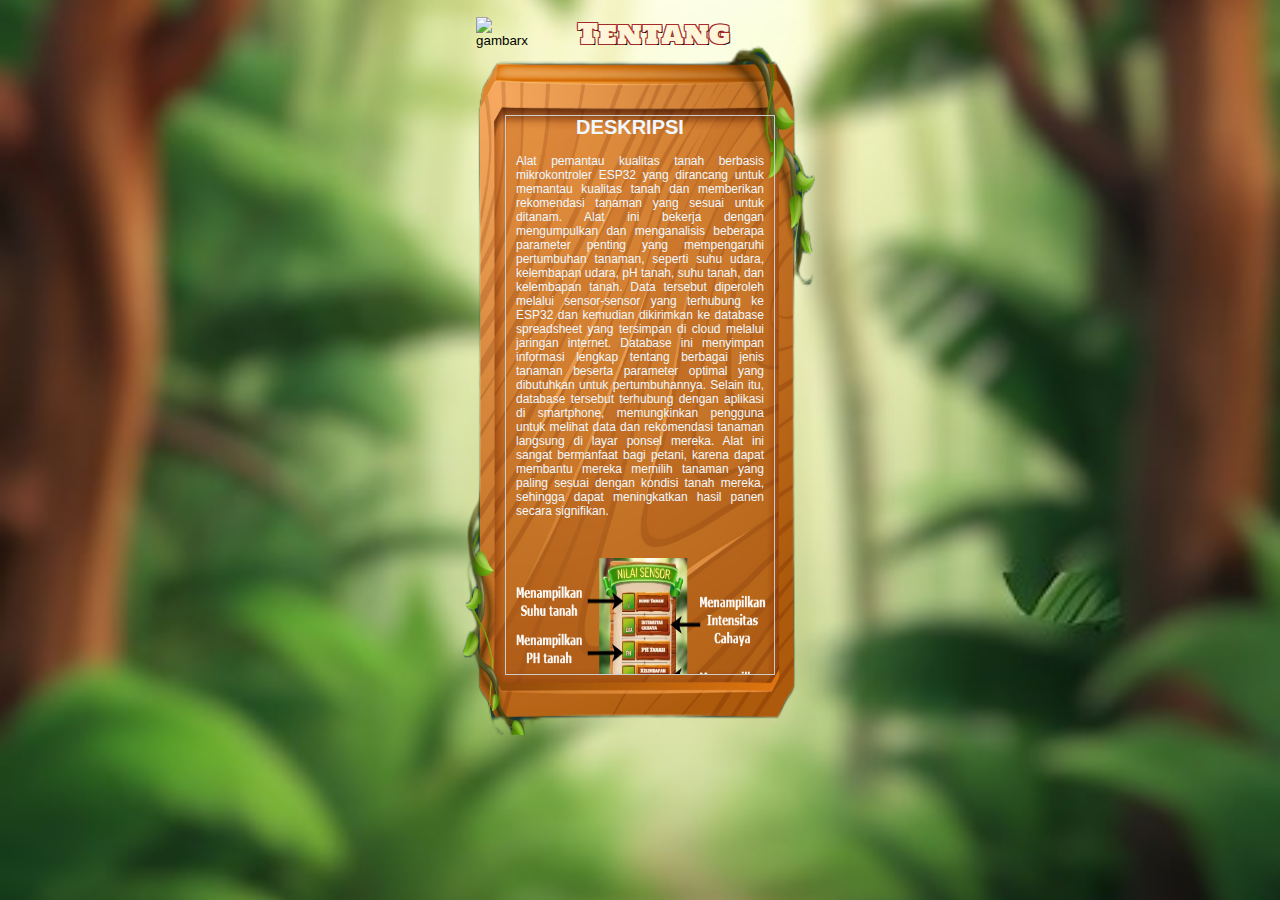
==== hal2.html @ 5b5f7ea7 "Update hal2.html" ====
<!DOCTYPE html>
<html lang="id">
  <head>
    <meta charset="UTF-8" />
    <meta name="viewport" content="width=device-width, initial-scale=1.0" />
    <title>Judul Halaman</title>
    <link rel="stylesheet" href="style.css" />
    <script src="script.js" defer></script>
    <link rel="preconnect" href="https://fonts.googleapis.com" />
    <link rel="preconnect" href="https://fonts.gstatic.com" crossorigin />
    <link
      href="https://fonts.googleapis.com/css2?family=Holtwood+One+SC&display=swap"
      rel="stylesheet"
    />
  </head>
  <body>
    <header></header>
    <main>
      <section>
        <button
          type="submit"
          id="x"
          onclick="window.location.href='index.html'"
        >
          <img src="IMG/x.png" alt="gambarx" />
        </button>
      </section>
      <section>
        <p id="aboout">Tentang</p>
        <div class="kotak_about"></div>
        <div class="text_abo0ut">
          <h1 style="margin-top: -10px" id="perancang">DESKRIPSI</h1>
          <p style="text-align: justify; margin-bottom: 40px">
            Alat pemantau kualitas tanah berbasis mikrokontroler ESP32 yang
            dirancang untuk memantau kualitas tanah dan memberikan rekomendasi
            tanaman yang sesuai untuk ditanam. Alat ini bekerja dengan
            mengumpulkan dan menganalisis beberapa parameter penting yang
            mempengaruhi pertumbuhan tanaman, seperti suhu udara, kelembapan
            udara, pH tanah, suhu tanah, dan kelembapan tanah. Data tersebut
            diperoleh melalui sensor-sensor yang terhubung ke ESP32 dan kemudian
            dikirimkan ke database spreadsheet yang tersimpan di cloud melalui
            jaringan internet. Database ini menyimpan informasi lengkap tentang
            berbagai jenis tanaman beserta parameter optimal yang dibutuhkan
            untuk pertumbuhannya. Selain itu, database tersebut terhubung dengan
            aplikasi di smartphone, memungkinkan pengguna untuk melihat data dan
            rekomendasi tanaman langsung di layar ponsel mereka. Alat ini sangat
            bermanfaat bagi petani, karena dapat membantu mereka memilih tanaman
            yang paling sesuai dengan kondisi tanah mereka, sehingga dapat
            meningkatkan hasil panen secara signifikan.
          </p>
          <img
            src="IMG/desapk.png"
            alt="Contoh Sensor di Tanah"
            width="250"
            height="250"
          />
          <div class="des-tombol">
            <img src="IMG/btn_mulai.png" alt="Alviyan Syafriansyah Matondang" />
            <div class="student-description">
              <p>
                <strong>Tombol mulai</strong> Berfungsi untuk menampilkan Nilai
                sensor
              </p>
            </div>
          </div>
          <div class="des-tombol">
            <img src="IMG/btn_reset.png" alt="Alviyan Syafriansyah Matondang" />
            <div class="student-description">
              <p>
                <strong>Tombol reset</strong> Berfungsi untuk menghilangkan
                nilai nilai sensor tanah pada menu utama
              </p>
            </div>
          </div>
          <div class="des-tombol">
            <img
              src="IMG/tombol_about.png"
              alt="Alviyan Syafriansyah Matondang"
            />
            <div class="student-description">
              <p>
                <strong>Tombol Tentang</strong> Berfungsi untuk menampilkan menu
                tentang aplikasi
              </p>
            </div>
          </div>
          <h1 style="margin-top: 40px">Instruksi Penggunaan Alat</h1>
          <ol>
            <li>
              Tancapkan sensor-sensor ke dalam tanah seperti contoh di bawah:
              <br />
              <img
                src="IMG/tancapsensor.jpg"
                alt="Contoh Sensor di Tanah"
                width="120"
                height="80"
              />
            </li>
            <li>
              Tekan tombol power pada alat untuk menghidupkan alat:
              <br />
              <img
                src="img/tombolon.jpg"
                alt="Tekan Tombol Power"
                width="64"
                height="64"
              />
            </li>
            <li>Tunggu 5 detik hingga indikator baterai hidup.</li>
            <li>Buka aplikasi pada smartphone.</li>
            <li>
              Tekan tombol mulai untuk melihat hasil:
              <br />
              <img
                src="IMG/btn_mulai.png"
                alt="Tekan Tombol Mulai"
                width="80"
                height="80"
              />
            </li>
            <li>Hasil akan tampil.</li>
          </ol>

          <h1 id="perancang">PERANCANG</h1>
          <div class="student-container">
            <img src="IMG/Gofar.jpg" alt="Gofar Chairulloh Annam" />
            <div class="student-description">
              <p>
                <strong>Saya Gofar Chairulloh Annam</strong> Mahasiswa
                Politeknik Negeri Jakarta. Dalam pembuatan tugas akhir ini saya
                merancang aplikasi Sistem pemantauan tanah.
              </p>
            </div>
          </div>

          <div class="student-container">
            <img src="IMG/Alviyan.jpg" alt="Alviyan Syafriansyah Matondang" />
            <div class="student-description">
              <p>
                <strong>Saya Alviyan Syafriansyah Matondang</strong> Mahasiswa
                Politeknik Negeri Jakarta. Dalam pembuatan tugas akhir ini saya
                merancang alat Sistem pemantauan tanah.
              </p>
            </div>
          </div>
        </div>
      </section>
    </main>
    <footer></footer>
    <script src="scripts.js"></script>
  </body>
</html>
---- style.css ----
/* Gaya umum untuk semua perangkat */
body {
  font-family: "Holtwood One SC", Arial, sans-serif;
  margin: 0;
  padding: 0;
  background-image: url(IMG/wallpaper_jungle.jpg);
  background-size: cover; /* Menutupi seluruh layar */
  background-repeat: no-repeat; /* Menghindari pengulangan gambar */
  background-attachment: fixed; /* Membuat gambar tetap di tempat saat menggulir */
  background-position: center center; /* Posisikan gambar di tengah */
  min-height: 100vh;
}
@media (min-width: 769px) {
  header,
  main,
  footer {
    padding: 5px;
  }
  .kotak_header {
    margin: auto;
    margin-top: 20px;
    width: 300px; /* Lebar persegi panjang */
    height: 100px; /* Tinggi persegi panjang */
    background-image: url(IMG/kayu_judul.png);
    background-size: cover; /* Menutupi seluruh layar */
  }
  .animasi-skala {
    margin-top: -23px;
    width: 200px; /* Lebar persegi panjang */
    height: 100px;
    animation: skala-berulang 1s infinite alternate; /* Menerapkan animasi skala secara terus-menerus */
  }

  @keyframes skala-berulang {
    0% {
      transform: scale(0.9); /* Skala awal */
    }
    100% {
      transform: scale(1); /* Skala akhir */
    }
  }
  #Judul {
    margin-top: -46px;
    margin-left: 25px;
    text-shadow: 0 0 0.125em rgb(255, 230, 0), 0 0 0.35em rgb(255, 230, 0),
      0 0 0.6em rgb(255, 230, 0);
    animation: flicker 5s ease-in-out alternate infinite;
    color: rgb(84, 112, 26);
    text-align: center;
    line-height: 1.1;
    width: 250px; /* Lebar persegi panjang */
    height: 100px; /* Tinggi persegi panjang */
    font-size: 17px;
    z-index: 2;
  }

  @keyframes flicker {
    0%,
    18%,
    22%,
    25%,
    53%,
    57%,
    100% {
      text-shadow: 0 0 0.125em rgb(255, 230, 0), 0 0 0.35em rgb(255, 230, 0),
        0 0 0.6em rgb(255, 230, 0);
    }
    20%,
    24%,
    55% {
      text-shadow: 0 0 0.125em rgb(255, 230, 0), 0 0 0.2em rgb(255, 230, 0),
        0 0 0.47em rgb(255, 230, 0);
    }
  }

  .centered-textbox {
    text-align: center;
    pointer-events: none;
    user-select: none;
  }

  .kotak_sensorvalue {
    margin: auto;
    margin-top: -05px;
    margin-bottom: -5px;
    width: 315px; /* Lebar persegi panjang */
    height: 495px; /* Tinggi persegi panjang */
    background-image: url(IMG/sensor_value3.png);
    background-size: cover; /* Menutupi seluruh layar */
  }
  .textvalue {
    text-shadow: -1px -1px 0 brown, /* Shadow ke kiri atas */ 1px -1px 0 brown,
      /* Shadow ke kanan atas */ -1px 1px 0 brown,
      /* Shadow ke kiri bawah */ 1px 1px 0 black; /* Shadow ke kanan bawah */
    color: #fff6d9;
    position: absolute;
    z-index: 1;
    margin-left: -13px;
    margin-top: 0px;
    width: 70%;
  }
  #textsuhu {
    margin-top: 93px;
    line-height: 1.1;
    font-size: 12px;
    margin-right: 525px;
  }
  #textcahaya {
    font-size: 12px;
    line-height: 1.05;
    margin-top: 39px;
    margin-right: 0px;
    margin-left: 160px;
    max-width: 100px;
  }
  #textph {
    margin-top: 36px;
    font-size: 14px;
    margin-right: 525px;
  }
  #textkelembapan {
    margin-top: 34px;
    line-height: 1.05;
    font-size: 12px;
    margin-left: 160px;
    max-width: 100px;
  }
  #textkelembapanudara {
    margin-top: 38px;
    line-height: 1.05;
    font-size: 12px;
    margin-left: 160px;
    max-width: 100px;
  }
  #textsuhuudara {
    margin-top: 40px;
    line-height: 1.05;
    font-size: 11px;
    margin-right: 525px;
  }
  #valuesuhu {
    margin-top: 83px;
    font-family: sans-serif;
    font-weight: 700;
    text-align: center;
    font-size: 14px;
    margin-left: 103px;
    position: absolute;
    z-index: 2;
  }
  #valuesuhu2 {
    margin-top: 103px;
    font-family: sans-serif;
    font-weight: 700;
    text-align: center;
    font-size: 14px;
    margin-left: 110px;
    position: absolute;
    z-index: 2;
  }
  #valuecahaya {
    font-family: sans-serif;
    margin-top: 23px;
    font-weight: 700;
    text-align: center;
    font-size: 13px;
    margin-left: 99px;
    position: absolute;
    z-index: 2;
  }
  #valuecahaya2 {
    font-family: sans-serif;
    margin-top: 44px;
    font-weight: 700;
    text-align: center;
    font-size: 13px;
    margin-left: 103px;
    position: absolute;
    z-index: 2;
  }
  #valueph {
    margin-top: 17px;
    font-family: sans-serif;
    font-weight: 700;
    text-align: center;
    font-size: 14px;
    margin-left: 104px;
    position: absolute;
    z-index: 2;
  }
  #valueph2 {
    margin-top: 37px;
    font-family: sans-serif;
    font-weight: 700;
    text-align: center;
    font-size: 14px;
    margin-left: 104px;
    position: absolute;
    z-index: 2;
  }
  #valuekelembapan {
    margin-top: 16px;
    font-family: sans-serif;
    font-weight: 700;
    text-align: center;
    font-size: 14px;
    margin-left: 103px;
    position: absolute;
    z-index: 2;
  }
  #valuekelembapan2 {
    margin-top: 34px;
    font-family: sans-serif;
    font-weight: 700;
    text-align: center;
    font-size: 15px;
    margin-left: 108px;
    position: absolute;
    z-index: 2;
  }

  #valuesuhuudara {
    margin-top: -35px;
    font-family: sans-serif;
    font-weight: 700;
    text-align: center;
    font-size: 14px;
    margin-left: 105px;
    position: absolute;
    z-index: 2;
  }

  #valuesuhuudara2 {
    margin-top: -15px;
    font-family: sans-serif;
    font-weight: 700;
    text-align: center;
    font-size: 14px;
    margin-left: 105px;
    position: absolute;
    z-index: 2;
  }

  #valuekelembapanudara {
    margin-top: -42px;
    font-family: sans-serif;
    font-weight: 700;
    text-align: center;
    font-size: 14px;
    margin-left: 105px;
    position: absolute;
    z-index: 2;
  }

  #valuekelembapanudara2 {
    margin-top: -21px;
    font-family: sans-serif;
    font-weight: 700;
    text-align: center;
    font-size: 14px;
    margin-left: 105px;
    position: absolute;
    z-index: 2;
  }

  #mulai {
    margin-top: 420px;
    margin-left: 10px;
    width: 70px;
    height: 54px;
    background-color: inherit;
    border: none;
    cursor: pointer;
    position: absolute;
    z-index: 4;
  }
  #mulai img {
    width: 100%; /* Mengatur lebar gambar agar sesuai dengan lebar tombol */
    height: 100%; /* Mengatur tinggi gambar agar sesuai dengan tinggi tombol */
    object-fit: cover; /* Untuk memastikan gambar ditampilkan dalam persegi */
    transition: transform 0.3s ease;
  }

  #mulai:hover img {
    transform: scale(1.2); /* Membuat gambar membesar saat dihover */
  }

  #mulai:active img {
    transform: scale(0.8); /* Membuat gambar mengecil saat tombol ditekan */
  }

  #reset {
    margin-left: -80px;
    margin-top: 420px;
    width: 70px;
    height: 54px;
    background-color: inherit;
    border: none;
    cursor: pointer;
    position: absolute;
    z-index: 3;
  }
  #reset img {
    width: 100%; /* Mengatur lebar gambar agar sesuai dengan lebar tombol */
    height: 100%; /* Mengatur tinggi gambar agar sesuai dengan tinggi tombol */
    object-fit: cover; /* Untuk memastikan gambar ditampilkan dalam persegi */
    transition: transform 0.3s ease;
  }
  #reset:hover img {
    transform: scale(1.2); /* Membuat gambar membesar saat dihover */
  }

  #reset:active img {
    transform: scale(0.8); /* Membuat gambar mengecil saat tombol ditekan */
  }

  #about {
    margin-top: -300px;
    margin-left: 250px;
    width: 50px;
    height: 45px;
    background-color: inherit;
    border: none;
    cursor: pointer;
    position: absolute;
    z-index: 5;
  }

  #about img {
    width: 300%; /* Mengatur lebar gambar agar sesuai dengan lebar tombol */
    height: 300%; /* Mengatur tinggi gambar agar sesuai dengan tinggi tombol */
    object-fit: cover; /* Untuk memastikan gambar ditampilkan dalam persegi */
    transition: transform 0.3s ease;
  }
  #about:hover img {
    transform: scale(1.5); /* Membuat gambar membesar saat dihover */
  }

  #about:active img {
    transform: scale(0.8); /* Membuat gambar mengecil saat tombol ditekan */
  }

  .keterangan {
    margin: auto;
    color: #fff6d9;
    margin-top: -7px;
    width: 240px; /* Lebar persegi panjang */
    height: 100px; /* Tinggi persegi panjang */
    background-image: url(IMG/keterangan.png);
    background-size: cover; /* Menutupi seluruh layar */
  }
  #jenispohontext {
    margin-top: -92px;
    font-size: 13px;
    color: #fff6d9;
  }
  #jenispohon {
    margin-top: 18px;
    margin-left: 80px;
    width: 200px; /* Menentukan lebar maksimal dari paragraf */
    word-wrap: break-word; /* Memastikan teks akan turun ke baris berikutnya jika terlalu panjang */
    color: #fff6d9;
    font-size: 10px;
    margin-left: 570px;
  }

  #x {
    margin-top: -10px;
    margin-left: -170px;
    width: 64px;
    height: 55px;
    background-color: inherit;
    border: none;
    cursor: pointer;
    position: absolute;
    z-index: 5;
  }

  #x img {
    width: 100%; /* Mengatur lebar gambar agar sesuai dengan lebar tombol */
    height: 100%; /* Mengatur tinggi gambar agar sesuai dengan tinggi tombol */
    object-fit: cover; /* Untuk memastikan gambar ditampilkan dalam persegi */
    transition: transform 0.3s ease;
  }
  #x:hover img {
    transform: scale(1.5); /* Membuat gambar membesar saat dihover */
  }

  #x:active img {
    transform: scale(0.8); /* Membuat gambar mengecil saat tombol ditekan */
  }
  #aboout {
    text-shadow: -1px -1px 0 brown, /* Shadow ke kiri atas */ 1px -1px 0 brown,
      /* Shadow ke kanan atas */ -1px 1px 0 brown,
      /* Shadow ke kiri bawah */ 1px 1px 0 black; /* Shadow ke kanan bawah */
    color: #fff6d9;
    position: absolute;
    z-index: 1;
    margin-left: 200px;
    margin-top: -25px;
    font-size: 28px;
    width: 70%;
  }
  .kotak_about {
    margin: auto;
    margin-top: 20px;
    margin-bottom: -5px;
    width: 360px; /* Lebar persegi panjang */
    height: 700px; /* Tinggi persegi panjang */
    background-image: url(IMG/kotaksuhu.png);
    background-size: cover; /* Menutupi seluruh layar */
  }
  .text_abo0ut {
    margin: 0 auto;
    max-width: 270px;
    margin-top: -620px;
    font-size: 12px;
    font-family: arial;
    color: aliceblue;
    z-index: 2;
    width: 300px; /* Atur lebar sesuai kebutuhan */
    height: 560px;
    overflow-y: scroll; /* Menambahkan scrollbar vertikal */
    overflow-x: hidden; /* Menyembunyikan scrollbar horizontal */
    border: 1px solid #ccc; /* Tambahkan border untuk visual */
    padding: 10px;
    box-sizing: border-box;
  }
  h1 {
    font-size: 20px;
    margin-top: -10px;
    margin-bottom: 15px;
    margin-right: 20px;
    text-align: center;
  }
  ol {
    padding-left: 20px;
    text-align: left;
  }
  li {
    margin-bottom: 15px;
  }
  #perancang {
    margin-top: 20px;
  }
  .student-container {
    display: flex;
    align-items: center;
    margin-bottom: 20px;
  }
  .student-container img {
    width: 80px;
    height: 120px;
    margin-right: 20px;
    border-radius: 5px;
  }
  .student-description {
    max-width: 500px;
  }

  header,
  main,
  footer {
    padding: 5px;
    text-align: center;
  }

  #Judul {
    font-size: 20px;
  }
}

/* Media query untuk perangkat dengan lebar layar kurang dari 768px */
@media (max-width: 768px) {
  header,
  main,
  footer {
    padding: 5px;
  }

  .kotak_header {
    margin: auto;
    margin-top: 20px;
    width: 300px; /* Lebar persegi panjang */
    height: 100px; /* Tinggi persegi panjang */
    background-image: url(IMG/kayu_judul.png);
    background-size: cover; /* Menutupi seluruh layar */
  }
  .animasi-skala {
    margin-top: -23px;
    margin-left: 50px;
    width: 200px; /* Lebar persegi panjang */
    height: 100px;
    animation: skala-berulang 1s infinite alternate; /* Menerapkan animasi skala secara terus-menerus */
  }

  @keyframes skala-berulang {
    0% {
      transform: scale(0.9); /* Skala awal */
    }
    100% {
      transform: scale(1); /* Skala akhir */
    }
  }
  #Judul {
    margin-top: -46px;
    margin-left: 25px;
    text-shadow: 0 0 0.125em rgb(255, 230, 0), 0 0 0.35em rgb(255, 230, 0),
      0 0 0.6em rgb(255, 230, 0);
    animation: flicker 5s ease-in-out alternate infinite;
    color: rgb(84, 112, 26);
    text-align: center;
    line-height: 1.1;
    width: 250px; /* Lebar persegi panjang */
    height: 100px; /* Tinggi persegi panjang */
    font-size: 17px;
    z-index: 2;
  }

  @keyframes flicker {
    0%,
    18%,
    22%,
    25%,
    53%,
    57%,
    100% {
      text-shadow: 0 0 0.125em rgb(255, 230, 0), 0 0 0.35em rgb(255, 230, 0),
        0 0 0.6em rgb(255, 230, 0);
    }
    20%,
    24%,
    55% {
      text-shadow: 0 0 0.125em rgb(255, 230, 0), 0 0 0.2em rgb(255, 230, 0),
        0 0 0.47em rgb(255, 230, 0);
    }
  }

  .centered-textbox {
    text-align: center;
    pointer-events: none;
    user-select: none;
  }

  .kotak_sensorvalue {
    margin: auto;
    margin-top: -05px;
    margin-bottom: -5px;
    width: 315px; /* Lebar persegi panjang */
    height: 495px; /* Tinggi persegi panjang */
    background-image: url(IMG/sensor_value3.png);
    background-size: cover; /* Menutupi seluruh layar */
  }
  .textvalue {
    text-shadow: -1px -1px 0 brown, /* Shadow ke kiri atas */ 1px -1px 0 brown,
      /* Shadow ke kanan atas */ -1px 1px 0 brown,
      /* Shadow ke kiri bawah */ 1px 1px 0 black; /* Shadow ke kanan bawah */
    color: #fff6d9;
    position: absolute;
    z-index: 1;
    margin-left: -13px;
    margin-top: 0px;
    width: 70%;
  }
  #textsuhu {
    margin-top: 93px;
    line-height: 1.1;
    font-size: 12px;
    margin-left: 155px;
  }
  #textcahaya {
    font-size: 12px;
    line-height: 1.05;
    margin-top: 39px;
    margin-left: 165px;
  }
  #textph {
    margin-left: 165px;
    margin-top: 36px;
    font-size: 14px;
    width: 100%;
  }
  #textkelembapan {
    margin-top: 34px;
    line-height: 1.05;
    font-size: 12px;
    margin-left: 161px;
  }
  #textkelembapanudara {
    margin-top: 38px;
    line-height: 1.05;
    font-size: 12px;
    margin-left: 160px;
  }
  #textsuhuudara {
    margin-top: 40px;
    line-height: 1.05;
    font-size: 11px;
    margin-left: 160px;
  }
  #valuesuhu {
    margin-top: 83px;
    font-family: sans-serif;
    font-weight: 700;
    text-align: center;
    font-size: 14px;
    margin-left: 103px;
    position: absolute;
    z-index: 2;
  }
  #valuesuhu2 {
    margin-top: 103px;
    font-family: sans-serif;
    font-weight: 700;
    text-align: center;
    font-size: 14px;
    margin-left: 110px;
    position: absolute;
    z-index: 2;
  }
  #valuecahaya {
    font-family: sans-serif;
    margin-top: 23px;
    font-weight: 700;
    text-align: center;
    font-size: 13px;
    margin-left: 99px;
    position: absolute;
    z-index: 2;
  }
  #valuecahaya2 {
    font-family: sans-serif;
    margin-top: 44px;
    font-weight: 700;
    text-align: center;
    font-size: 13px;
    margin-left: 103px;
    position: absolute;
    z-index: 2;
  }
  #valueph {
    margin-top: 17px;
    font-family: sans-serif;
    font-weight: 700;
    text-align: center;
    font-size: 14px;
    margin-left: 104px;
    position: absolute;
    z-index: 2;
  }
  #valueph2 {
    margin-top: 37px;
    font-family: sans-serif;
    font-weight: 700;
    text-align: center;
    font-size: 14px;
    margin-left: 104px;
    position: absolute;
    z-index: 2;
  }
  #valuekelembapan {
    margin-top: 16px;
    font-family: sans-serif;
    font-weight: 700;
    text-align: center;
    font-size: 14px;
    margin-left: 103px;
    position: absolute;
    z-index: 2;
  }
  #valuekelembapan2 {
    margin-top: 34px;
    font-family: sans-serif;
    font-weight: 700;
    text-align: center;
    font-size: 15px;
    margin-left: 108px;
    position: absolute;
    z-index: 2;
  }

  #valuesuhuudara {
    margin-top: -35px;
    font-family: sans-serif;
    font-weight: 700;
    text-align: center;
    font-size: 14px;
    margin-left: 105px;
    position: absolute;
    z-index: 2;
  }

  #valuesuhuudara2 {
    margin-top: -15px;
    font-family: sans-serif;
    font-weight: 700;
    text-align: center;
    font-size: 14px;
    margin-left: 105px;
    position: absolute;
    z-index: 2;
  }

  #valuekelembapanudara {
    margin-top: -42px;
    font-family: sans-serif;
    font-weight: 700;
    text-align: center;
    font-size: 14px;
    margin-left: 105px;
    position: absolute;
    z-index: 2;
  }

  #valuekelembapanudara2 {
    margin-top: -21px;
    font-family: sans-serif;
    font-weight: 700;
    text-align: center;
    font-size: 14px;
    margin-left: 105px;
    position: absolute;
    z-index: 2;
  }

  #mulai {
    margin-top: 420px;
    margin-left: 160px;
    width: 70px;
    height: 54px;
    background-color: inherit;
    border: none;
    cursor: pointer;
    position: absolute;
    z-index: 4;
  }
  #mulai img {
    width: 100%; /* Mengatur lebar gambar agar sesuai dengan lebar tombol */
    height: 100%; /* Mengatur tinggi gambar agar sesuai dengan tinggi tombol */
    object-fit: cover; /* Untuk memastikan gambar ditampilkan dalam persegi */
    transition: transform 0.3s ease;
  }

  #mulai:hover img {
    transform: scale(1.2); /* Membuat gambar membesar saat dihover */
  }

  #mulai:active img {
    transform: scale(0.8); /* Membuat gambar mengecil saat tombol ditekan */
  }

  #reset {
    margin-left: 80px;
    margin-top: 420px;
    width: 70px;
    height: 54px;
    background-color: inherit;
    border: none;
    cursor: pointer;
    position: absolute;
    z-index: 3;
  }
  #reset img {
    width: 100%; /* Mengatur lebar gambar agar sesuai dengan lebar tombol */
    height: 100%; /* Mengatur tinggi gambar agar sesuai dengan tinggi tombol */
    object-fit: cover; /* Untuk memastikan gambar ditampilkan dalam persegi */
    transition: transform 0.3s ease;
  }
  #reset:hover img {
    transform: scale(1.2); /* Membuat gambar membesar saat dihover */
  }

  #reset:active img {
    transform: scale(0.8); /* Membuat gambar mengecil saat tombol ditekan */
  }

  #about {
    margin-top: 40px;
    margin-left: 150px;
    width: 50px;
    height: 45px;
    background-color: inherit;
    border: none;
    cursor: pointer;
    position: absolute;
    z-index: 5;
  }

  #about img {
    width: 200%; /* Mengatur lebar gambar agar sesuai dengan lebar tombol */
    height: 200%; /* Mengatur tinggi gambar agar sesuai dengan tinggi tombol */
    object-fit: cover; /* Untuk memastikan gambar ditampilkan dalam persegi */
    transition: transform 0.3s ease;
  }
  #about:hover img {
    transform: scale(1.5); /* Membuat gambar membesar saat dihover */
  }

  #about:active img {
    transform: scale(0.8); /* Membuat gambar mengecil saat tombol ditekan */
  }

  .keterangan {
    margin: auto;
    color: #fff6d9;
    margin-top: -7px;
    width: 240px; /* Lebar persegi panjang */
    height: 100px; /* Tinggi persegi panjang */
    background-image: url(IMG/keterangan.png);
    background-size: cover; /* Menutupi seluruh layar */
  }
  #jenispohontext {
    margin-top: -92px;
    font-size: 13px;
    margin-left: 130px;
    color: #fff6d9;
  }
  #jenispohon {
    margin-top: 18px;
    margin-left: 120px;
    width: 200px; /* Menentukan lebar maksimal dari paragraf */
    word-wrap: break-word; /* Memastikan teks akan turun ke baris berikutnya jika terlalu panjang */
    color: #fff6d9;
    font-size: 10px;
  }

  #x {
    margin-top: -5 x;
    margin-left: 20px;
    width: 45px;
    height: 35px;
    background-color: inherit;
    border: none;
    cursor: pointer;
    position: absolute;
    z-index: 5;
  }

  #x img {
    width: 100%; /* Mengatur lebar gambar agar sesuai dengan lebar tombol */
    height: 100%; /* Mengatur tinggi gambar agar sesuai dengan tinggi tombol */
    object-fit: cover; /* Untuk memastikan gambar ditampilkan dalam persegi */
    transition: transform 0.3s ease;
  }
  #x:hover img {
    transform: scale(1.5); /* Membuat gambar membesar saat dihover */
  }

  #x:active img {
    transform: scale(0.8); /* Membuat gambar mengecil saat tombol ditekan */
  }
  #aboout {
    text-shadow: -1px -1px 0 brown, /* Shadow ke kiri atas */ 1px -1px 0 brown,
      /* Shadow ke kanan atas */ -1px 1px 0 brown,
      /* Shadow ke kiri bawah */ 1px 1px 0 black; /* Shadow ke kanan bawah */
    color: #fff6d9;
    position: absolute;
    z-index: 1;
    margin-left: 100px;
    margin-top: -25px;
    font-size: 28px;
    width: 70%;
  }
  .kotak_about {
    margin: auto;
    margin-top: 20px;
    margin-bottom: -5px;
    width: 360px; /* Lebar persegi panjang */
    height: 700px; /* Tinggi persegi panjang */
    background-image: url(IMG/kotaksuhu.png);
    background-size: cover; /* Menutupi seluruh layar */
  }
  .text_abo0ut {
    margin: 0 auto;
    max-width: 270px;
    margin-top: -620px;
    font-size: 12px;
    font-family: arial;
    color: aliceblue;
    z-index: 2;
    width: 300px; /* Atur lebar sesuai kebutuhan */
    height: 560px;
    overflow-y: scroll; /* Menambahkan scrollbar vertikal */
    overflow-x: hidden; /* Menyembunyikan scrollbar horizontal */
    border: 0px solid #ccc; /* Tambahkan border untuk visual */
    padding: 10px;
    box-sizing: border-box;
  }
  h1 {
    font-size: 20px;
    margin-top: -10px;
    margin-bottom: 15px;
    margin-right: 20px;
    text-align: center;
  }
  ol {
    padding-left: 20px;
    text-align: left;
  }
  li {
    margin-bottom: 15px;
  }
  #perancang {
    margin-top: 20px;
  }
  .des-tombol {
    display: flex;
    align-items: center;
    margin-bottom: -5px;
  }
  .des-tombol img {
    width: 64px;
    height: 64px;
    margin-right: 20px;
    border-radius: 5px;
  }
  .student-container {
    display: flex;
    align-items: center;
    margin-bottom: 20px;
  }
  .student-container img {
    width: 80px;
    height: 120px;
    margin-right: 20px;
    border-radius: 5px;
  }
  .student-description {
    max-width: 500px;
  }
}
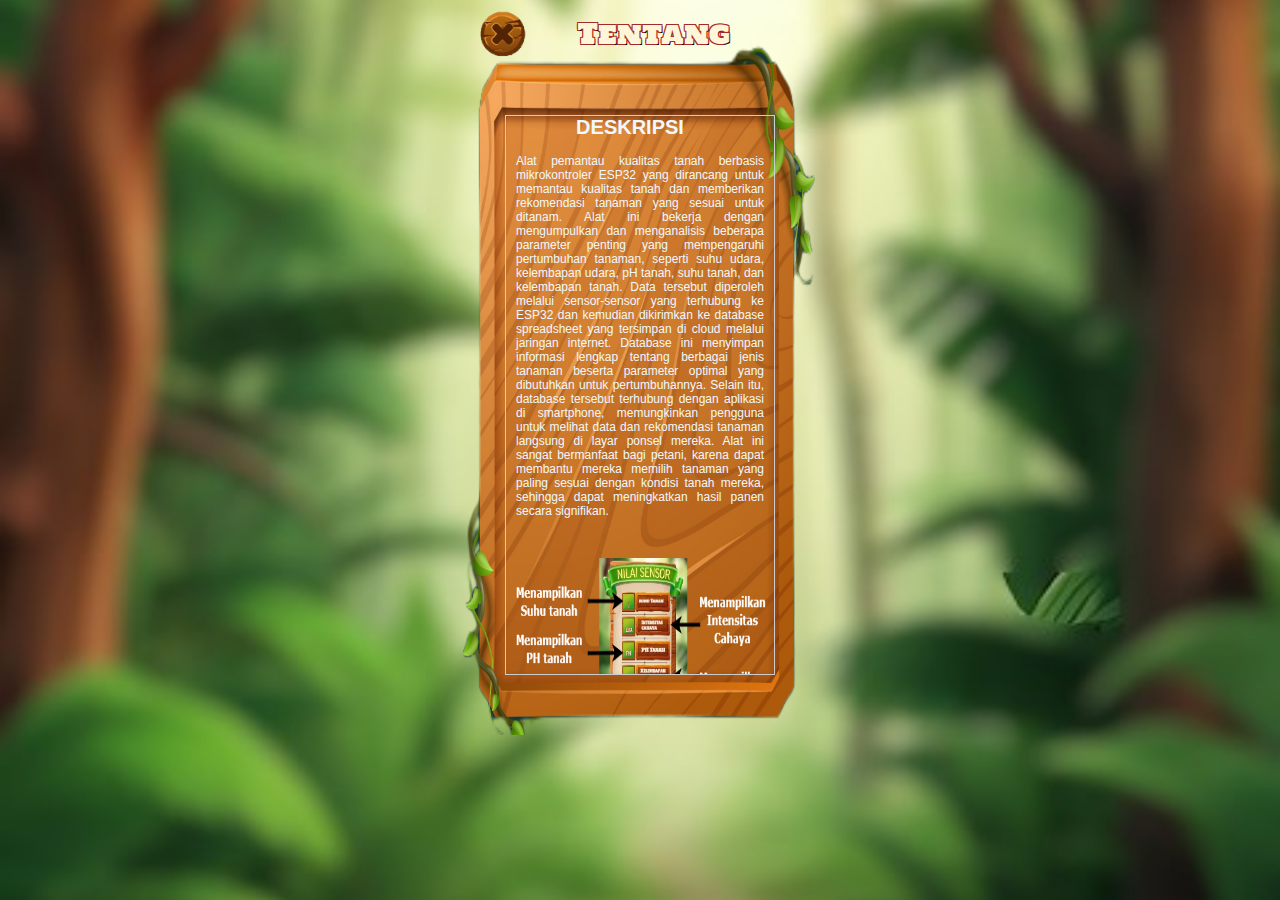
==== commit 1f8aa35c: "Update hal22.html" ====
--- a/hal2.html
+++ b/hal2.html
@@ -22,7 +22,7 @@
           id="x"
           onclick="window.location.href='index.html'"
         >
-          <img src="IMG/x.png" alt="gambarx" />
+          <img src="tombolexit.png" alt="gambarx" />
         </button>
       </section>
       <section>
@@ -100,10 +100,10 @@
               Tekan tombol power pada alat untuk menghidupkan alat:
               <br />
               <img
-                src="img/tombolon.jpg"
+                src="tombolon.jpg"
                 alt="Tekan Tombol Power"
-                width="64"
-                height="64"
+                width="120"
+                height="80"
               />
             </li>
             <li>Tunggu 5 detik hingga indikator baterai hidup.</li>
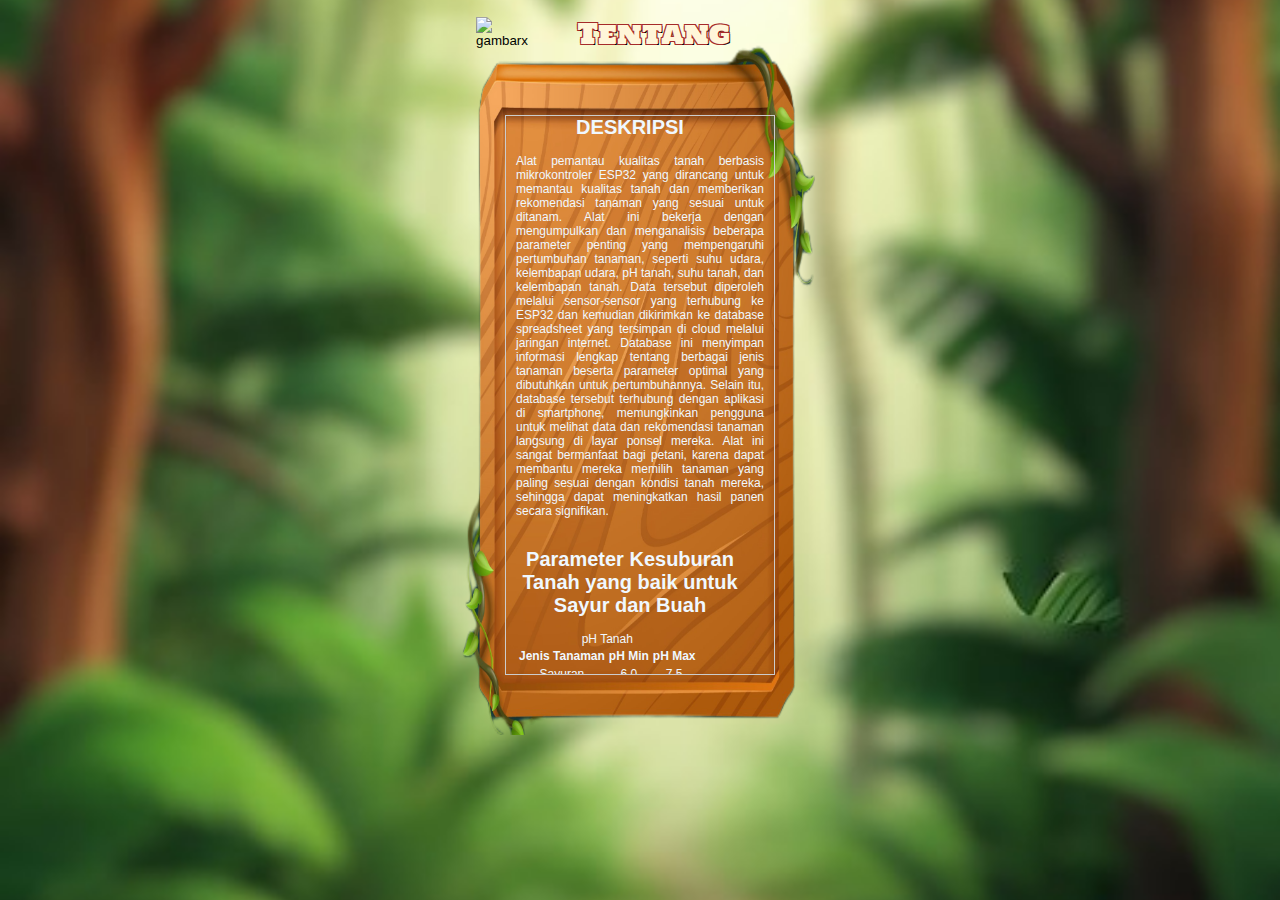
==== commit 4964debd: "fix 1" ====
--- a/hal2.html
+++ b/hal2.html
@@ -22,7 +22,7 @@
           id="x"
           onclick="window.location.href='index.html'"
         >
-          <img src="tombolexit.png" alt="gambarx" />
+          <img src="IMG/x.png" alt="gambarx" />
         </button>
       </section>
       <section>
@@ -48,6 +48,157 @@
             yang paling sesuai dengan kondisi tanah mereka, sehingga dapat
             meningkatkan hasil panen secara signifikan.
           </p>
+          <h1>Parameter Kesuburan Tanah yang baik untuk Sayur dan Buah</h1>
+
+          <table>
+            <caption>
+              pH Tanah
+            </caption>
+            <thead>
+              <tr>
+                <th>Jenis Tanaman</th>
+                <th>pH Min</th>
+                <th>pH Max</th>
+              </tr>
+            </thead>
+            <tbody>
+              <tr>
+                <td>Sayuran</td>
+                <td>6.0</td>
+                <td>7.5</td>
+              </tr>
+              <tr>
+                <td>Buah-buahan</td>
+                <td>5.5</td>
+                <td>6.5</td>
+              </tr>
+            </tbody>
+          </table>
+
+          <table>
+            <caption>
+              Suhu Tanah (°C)
+            </caption>
+            <thead>
+              <tr>
+                <th>Jenis Tanaman</th>
+                <th>Suhu Min (°C)</th>
+                <th>Suhu Max (°C)</th>
+              </tr>
+            </thead>
+            <tbody>
+              <tr>
+                <td>Sayuran</td>
+                <td>18</td>
+                <td>24</td>
+              </tr>
+              <tr>
+                <td>Buah-buahan</td>
+                <td>20</td>
+                <td>26</td>
+              </tr>
+            </tbody>
+          </table>
+
+          <table>
+            <caption>
+              Intensitas Cahaya (LUX)
+            </caption>
+            <thead>
+              <tr>
+                <th>Jenis Tanaman</th>
+                <th>LUX Min</th>
+                <th>LUX Max</th>
+              </tr>
+            </thead>
+            <tbody>
+              <tr>
+                <td>Sayuran</td>
+                <td>15,000</td>
+                <td>35,000</td>
+              </tr>
+              <tr>
+                <td>Buah-buahan</td>
+                <td>20,000</td>
+                <td>40,000</td>
+              </tr>
+            </tbody>
+          </table>
+
+          <table>
+            <caption>
+              Kelembapan Tanah (%)
+            </caption>
+            <thead>
+              <tr>
+                <th>Jenis Tanaman</th>
+                <th>Kelembapan Min (%)</th>
+                <th>Kelembapan Max (%)</th>
+              </tr>
+            </thead>
+            <tbody>
+              <tr>
+                <td>Sayuran</td>
+                <td>60%</td>
+                <td>80%</td>
+              </tr>
+              <tr>
+                <td>Buah-buahan</td>
+                <td>50%</td>
+                <td>70%</td>
+              </tr>
+            </tbody>
+          </table>
+
+          <table>
+            <caption>
+              Suhu Udara (°C)
+            </caption>
+            <thead>
+              <tr>
+                <th>Jenis Tanaman</th>
+                <th>Suhu Min (°C)</th>
+                <th>Suhu Max (°C)</th>
+              </tr>
+            </thead>
+            <tbody>
+              <tr>
+                <td>Sayuran</td>
+                <td>18</td>
+                <td>24</td>
+              </tr>
+              <tr>
+                <td>Buah-buahan</td>
+                <td>22</td>
+                <td>28</td>
+              </tr>
+            </tbody>
+          </table>
+
+          <table>
+            <caption>
+              Kelembapan Udara (%)
+            </caption>
+            <thead>
+              <tr>
+                <th>Jenis Tanaman</th>
+                <th>Kelembapan Min (%)</th>
+                <th>Kelembapan Max (%)</th>
+              </tr>
+            </thead>
+            <tbody>
+              <tr>
+                <td>Sayuran</td>
+                <td>60%</td>
+                <td>80%</td>
+              </tr>
+              <tr>
+                <td>Buah-buahan</td>
+                <td>50%</td>
+                <td>70%</td>
+              </tr>
+            </tbody>
+          </table>
           <img
             src="IMG/desapk.png"
             alt="Contoh Sensor di Tanah"
@@ -100,7 +251,7 @@
               Tekan tombol power pada alat untuk menghidupkan alat:
               <br />
               <img
-                src="tombolon.jpg"
+                src="img/tombolon.jpg"
                 alt="Tekan Tombol Power"
                 width="120"
                 height="80"
@@ -112,13 +263,20 @@
               Tekan tombol mulai untuk melihat hasil:
               <br />
               <img
-                src="IMG/btn_mulai.png"
+                src="IMG/tomboltutor.png"
                 alt="Tekan Tombol Mulai"
-                width="80"
-                height="80"
+                width="200"
+                height="250"
               />
             </li>
             <li>Hasil akan tampil.</li>
+            <br />
+            <img
+              src="IMG/Hasil.jpg"
+              alt="Tekan Tombol Mulai"
+              width="200"
+              height="370"
+            />
           </ol>
 
           <h1 id="perancang">PERANCANG</h1>
--- a/style.css
+++ b/style.css
@@ -817,7 +817,7 @@
   }
   #jenispohon {
     margin-top: 18px;
-    margin-left: 120px;
+    margin-left: 80px;
     width: 200px; /* Menentukan lebar maksimal dari paragraf */
     word-wrap: break-word; /* Memastikan teks akan turun ke baris berikutnya jika terlalu panjang */
     color: #fff6d9;
@@ -928,4 +928,23 @@
   .student-description {
     max-width: 500px;
   }
+
+  table {
+    width: 100%;
+    border-collapse: collapse;
+    margin-bottom: 20px;
+  }
+  th,
+  td {
+    border: 1px solid #ddd;
+    padding: 8px;
+    text-align: center;
+  }
+  th {
+    background-color: #9e9e9e;
+  }
+  caption {
+    font-size: 1.5em;
+    margin-bottom: 10px;
+  }
 }
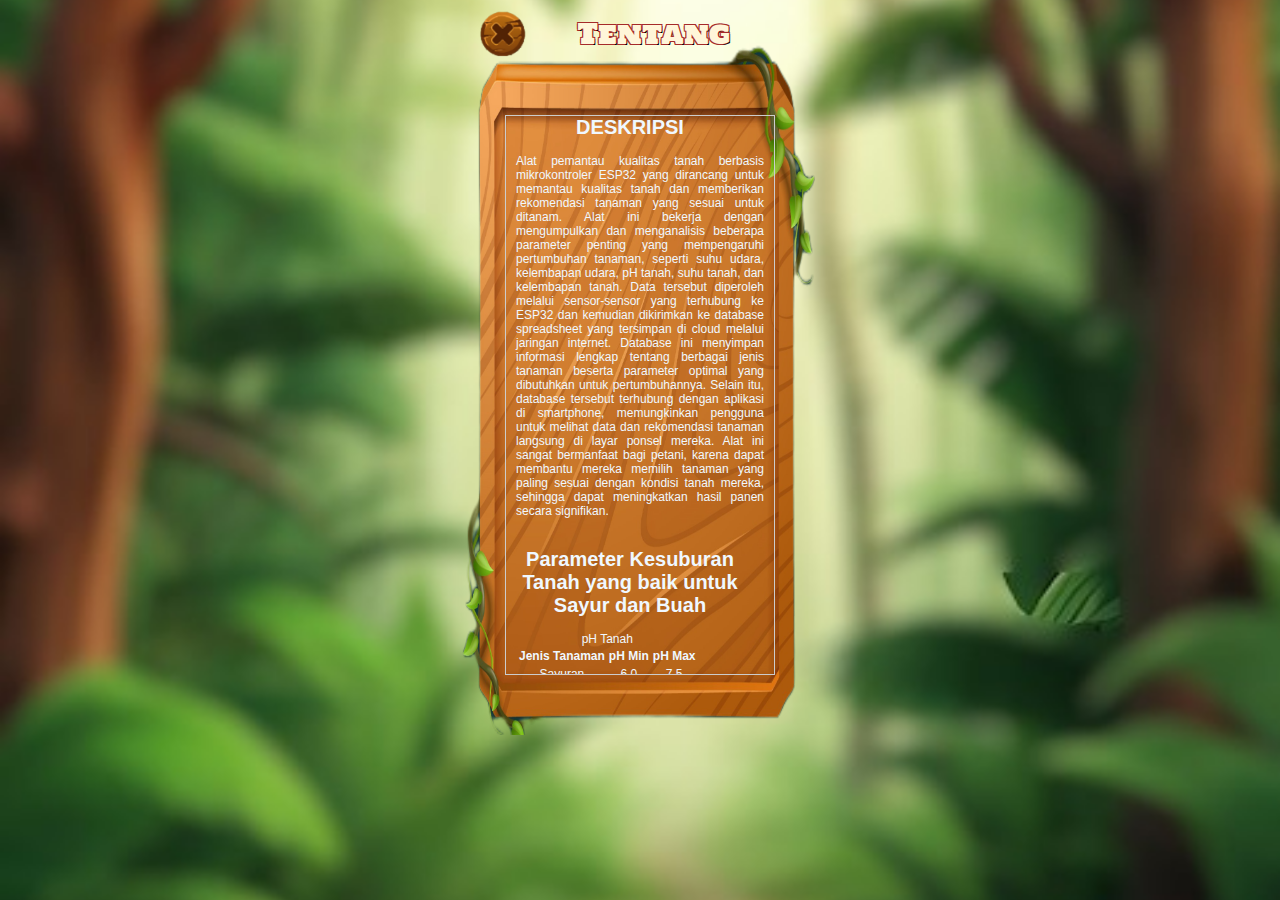
==== commit 1203638f: "Update 2hal2.html" ====
--- a/hal2.html
+++ b/hal2.html
@@ -22,7 +22,7 @@
           id="x"
           onclick="window.location.href='index.html'"
         >
-          <img src="IMG/x.png" alt="gambarx" />
+          <img src="IMG/X2.png" alt="gambarx" />
         </button>
       </section>
       <section>
@@ -251,7 +251,7 @@
               Tekan tombol power pada alat untuk menghidupkan alat:
               <br />
               <img
-                src="img/tombolon.jpg"
+                src="IMG/tombolon2.jpg"
                 alt="Tekan Tombol Power"
                 width="120"
                 height="80"
